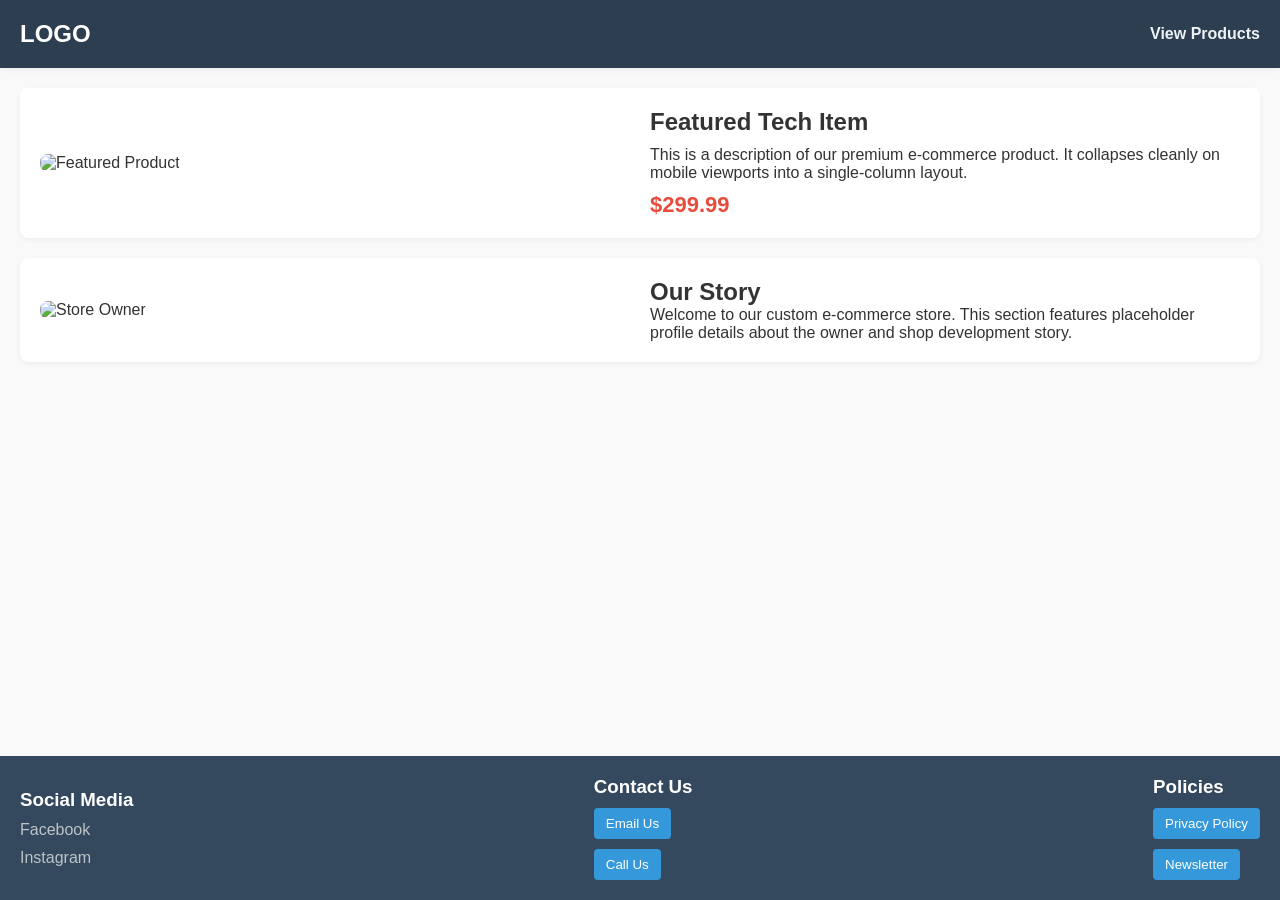
==== index.html @ e8812891 "Initial commit: set up W3C project structure" ====
<!DOCTYPE html>
<html lang="en">
<head>
    <meta charset="UTF-8">
    <meta name="viewport" content="width=device-width, initial-scale=1.0">
    <title>W3C E-Commerce Store</title>
    <link rel="stylesheet" href="style.css">
</head>
<body>

    <!-- STANDARD HEADER -->
    <header class="responsive-container header-layout">
        <div class="logo">LOGO</div>
        <nav>
            <a href="pages/products.html">View Products</a>
        </nav>
    </header>

    <!-- MAIN CONTENT AREA -->
    <main>
        <!-- Section 1: Highlight Product -->
        <section class="responsive-container highlight-product">
            <div class="product-image">
                <img src="https://placeholder.com" alt="Featured Product">
            </div>
            <div class="product-details">
                <h2>Featured Tech Item</h2>
                <p>This is a description of our premium e-commerce product. It collapses cleanly on mobile viewports into a single-column layout.</p>
                <div class="price">$299.99</div>
            </div>
        </section>

        <!-- Section 2: Store Owner & Story -->
        <section class="responsive-container owner-story">
            <div class="owner-image">
                <img src="https://placeholder.com" alt="Store Owner">
            </div>
            <div class="owner-text">
                <h2>Our Story</h2>
                <p>Welcome to our custom e-commerce store. This section features placeholder profile details about the owner and shop development story.</p>
            </div>
        </section>
    </main>

    <!-- STANDARD FOOTER -->
    <footer class="responsive-container footer-layout">
        <!-- Column 1: Social Links -->
        <div class="footer-column">
            <h3>Social Media</h3>
            <a href="#">Facebook</a>
            <a href="#">Instagram</a>
        </div>

        <!-- Column 2: Communication Actions -->
        <div class="footer-column">
            <h3>Contact Us</h3>
            <button onclick="location.href='mailto:shop@example.com'">Email Us</button>
            <button onclick="location.href='tel:+1234567890'">Call Us</button>
        </div>

        <!-- Column 3: Legal Policies -->
        <div class="footer-column">
            <h3>Policies</h3>
            <button>Privacy Policy</button>
            <button>Newsletter</button>
        </div>
    </footer>

</body>
</html>
---- style.css ----
/* Universal Reset */
* {
    box-sizing: border-box;
    margin: 0;
    padding: 0;
    font-family: Arial, sans-serif;
}

body {
    background-color: #f9f9f9;
    color: #333;
    display: flex;
    flex-direction: column;
    min-height: 100vh;
}

main {
    flex: 1;
    padding: 20px;
}

img {
    max-width: 100%;
    height: auto;
    border-radius: 8px;
}

/* --- RESPONSIVE LAYOUT ENGINE --- */
/* Mobile-first behavior: items stack vertically into rows by default */
.responsive-container {
    display: flex;
    flex-direction: column;
    gap: 20px;
    padding: 20px;
    margin-bottom: 20px;
    background: #ffffff;
    border-radius: 8px;
    box-shadow: 0 2px 5px rgba(0,0,0,0.05);
}

/* Desktop behavior: flex items adjust side-by-side into columns on larger viewports */
@media (min-width: 768px) {
    .responsive-container {
        flex-direction: row;
        align-items: center;
        justify-content: space-between;
    }

    .highlight-product > div, 
    .owner-story > div {
        flex: 1;
    }
}

/* --- ELEMENT DESIGN STYLES --- */
.header-layout {
    background-color: #2c3e50;
    color: white;
    margin-bottom: 0;
    border-radius: 0;
}
.header-layout .logo {
    font-weight: bold;
    font-size: 24px;
}
.header-layout nav a {
    color: #edf2f7;
    text-decoration: none;
    font-weight: bold;
}

.product-details {
    display: flex;
    flex-direction: column;
    gap: 10px;
}
.price {
    font-size: 22px;
    font-weight: bold;
    color: #e74c3c;
}

.footer-layout {
    background-color: #34495e;
    color: white;
    margin-bottom: 0;
    border-radius: 0;
}
.footer-column {
    display: flex;
    flex-direction: column;
    gap: 10px;
}
.footer-column a {
    color: #bdc3c7;
    text-decoration: none;
}
.footer-column button {
    padding: 8px 12px;
    background-color: #3498db;
    color: white;
    border: none;
    border-radius: 4px;
    cursor: pointer;
    text-align: left;
    width: max-content;
}
.footer-column button:hover {
    background-color: #2980b9;
}
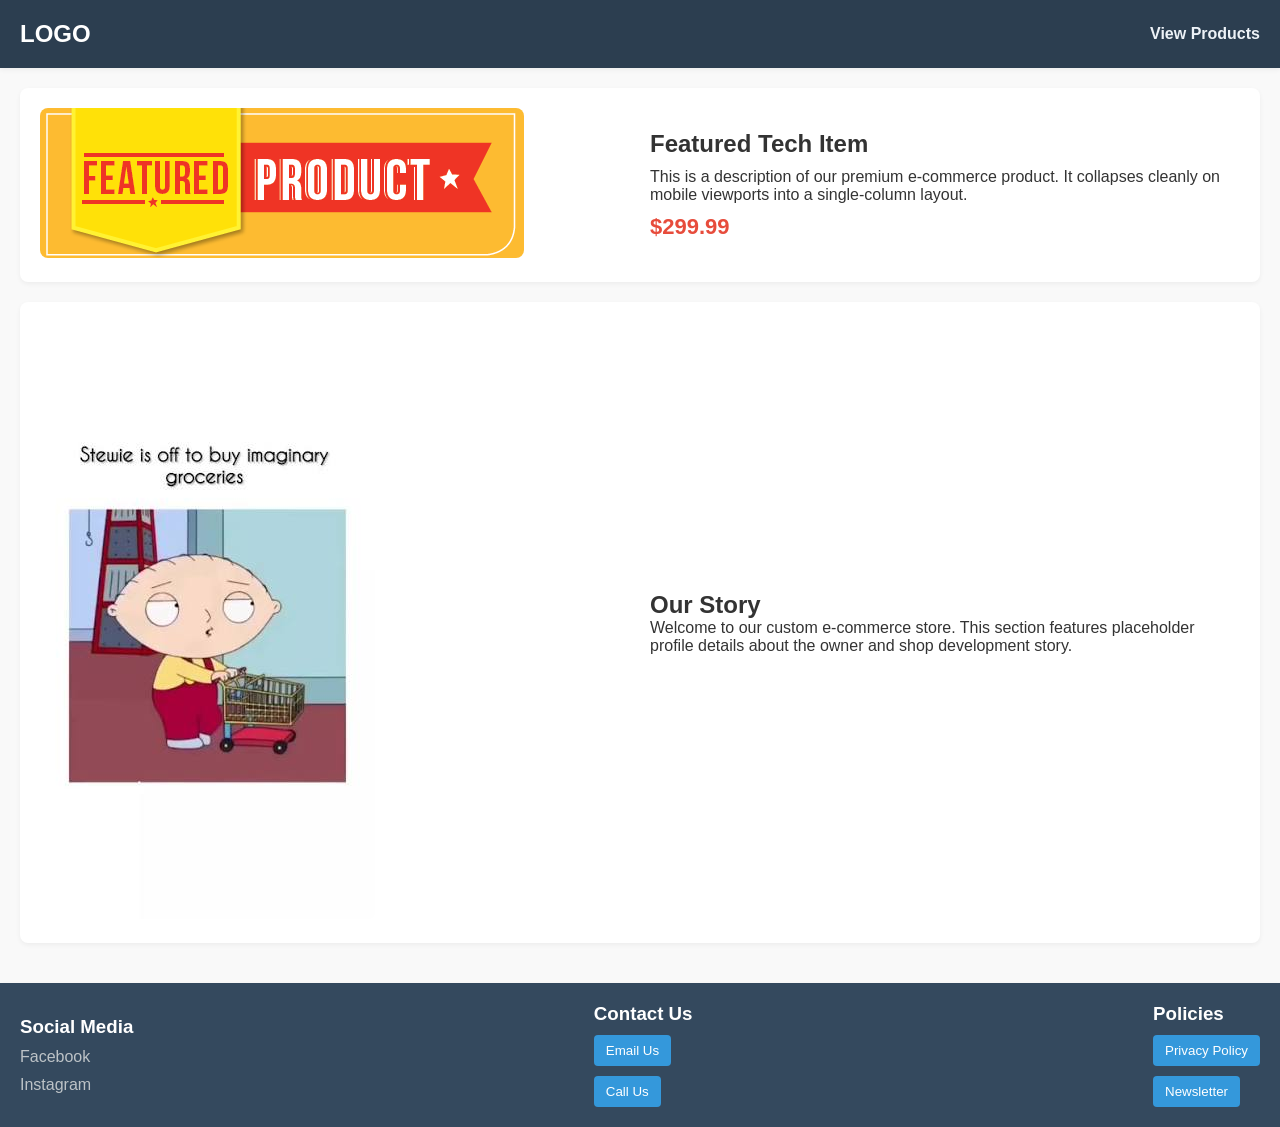
==== commit f225f35f: "Add and update image files" ====
--- a/index.html
+++ b/index.html
@@ -21,7 +21,7 @@
         <!-- Section 1: Highlight Product -->
         <section class="responsive-container highlight-product">
             <div class="product-image">
-                <img src="https://placeholder.com" alt="Featured Product">
+           <img src="images/featured-products.png" alt="Featured Product">     
             </div>
             <div class="product-details">
                 <h2>Featured Tech Item</h2>
@@ -33,7 +33,7 @@
         <!-- Section 2: Store Owner & Story -->
         <section class="responsive-container owner-story">
             <div class="owner-image">
-                <img src="https://placeholder.com" alt="Store Owner">
+             <img src="images/store owner png.jpg" alt="Store Owner"> 
             </div>
             <div class="owner-text">
                 <h2>Our Story</h2>
